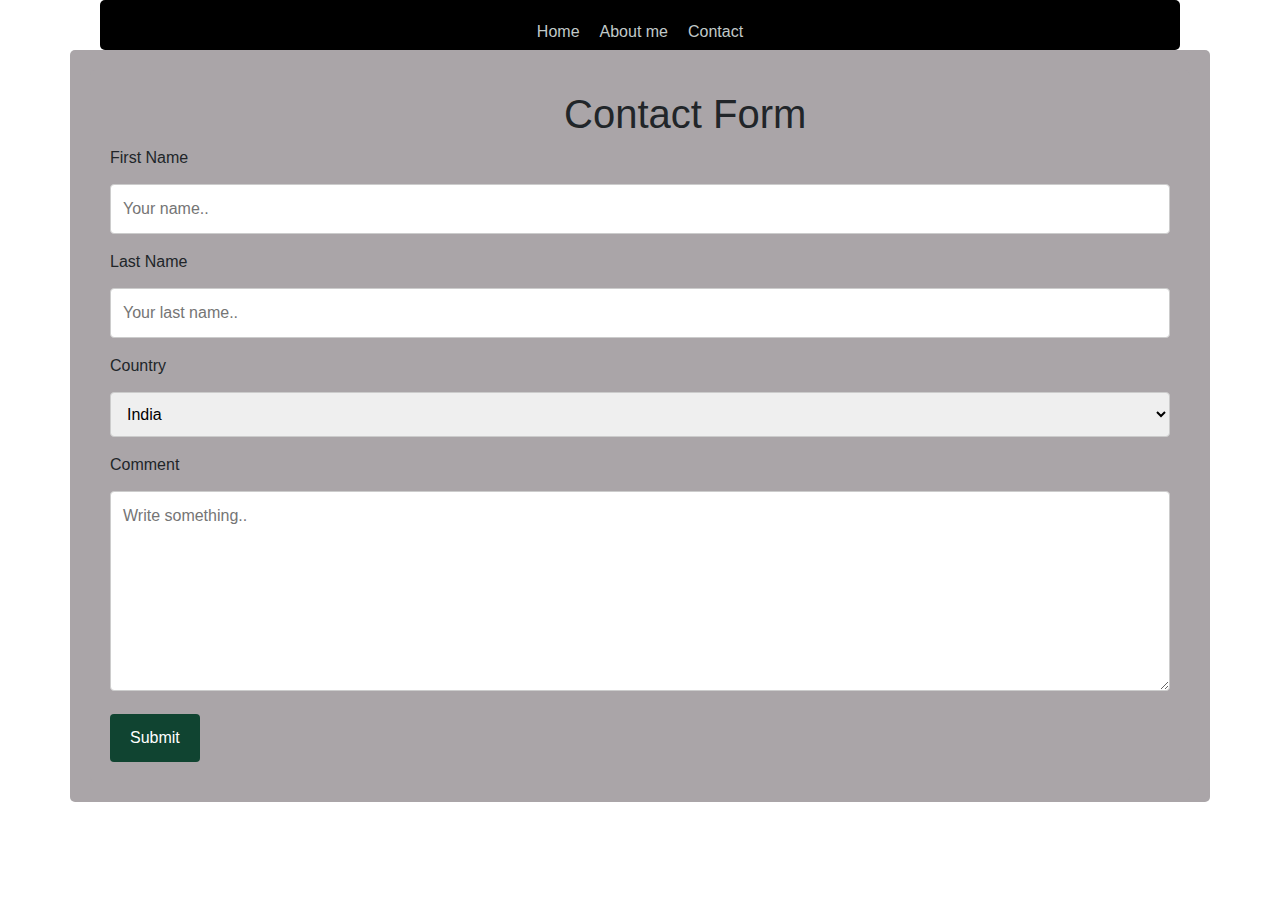
==== contact.html @ e19ff11f "Add files via upload" ====
<!DOCTYPE html>
<html lang="en">

<head>
    <meta charset="UTF-8">
    <meta http-equiv="X-UA-Compatible" content="IE=edge">
    <meta name="viewport" content="width=device-width, initial-scale=1.0">
    <link rel="stylesheet" href="https://cdn.jsdelivr.net/npm/bootstrap@4.4.1/dist/css/bootstrap.min.css"
        integrity="sha384-Vkoo8x4CGsO3+Hhxv8T/Q5PaXtkKtu6ug5TOeNV6gBiFeWPGFN9MuhOf23Q9Ifjh" crossorigin="anonymous">
    <link rel="stylesheet" type='text/css' media='screen' href="css/main.css">
    <title>ContactUs</title>
</head>

<body>
    <!-- 
    <header class="container pt-5 ">
        <section class="container bg-secondary  pb-5   round">
            <div class="headind">
                <h1> <i> Contact Us</i></h1>
            </div>
            
            <div class="">
                <i><b>First Name : </b><input class="inp" type="text" placeholder="First Name"></i>
                <i><b>Middle Name : </b><input class="inp" type="text" placeholder="First Name"></i>
                <i><b>Last Name : </b><input class="inp" type="text" placeholder="First Name"></i>
            </div>
                  
            <div class="comleft">
            <div class="pt-5 pl-5 ">
                <h3>Comment :</h3>
            <textarea class="ml-5" name="text" id="" cols="100" rows="10" placeholder="Comment here"></textarea>
        </div> 
        <div class="sub ">
            <button>Submit</button>
        </div>
    </div>

        </section>
    </header> -->
    <!DOCTYPE html>
    <html>

    <head>
        <meta name="viewport" content="width=device-width, initial-scale=1">
        <style>
            body {
                font-family: Arial, Helvetica, sans-serif;
            }

            * {
                box-sizing: border-box;
            }

            input[type=text],
            select,
            textarea {
                width: 100%;
                padding: 12px;
                border: 1px solid #ccc;
                border-radius: 4px;
                box-sizing: border-box;
                margin-top: 6px;
                margin-bottom: 16px;
                resize: vertical;
            }

            input[type=submit] {
                background-color: #104431;
                color: white;
                padding: 12px 20px;
                border: none;
                border-radius: 4px;
                cursor: pointer;
            }

            input[type=submit]:hover {
                background-color: #94a36a;
            }

            .container {
                border-radius: 5px;
                background-color: #aaa5a8;
                padding: 20px;
            }
        </style>
    </head>

    <body>
        <section class=" tar navigation-bar  bar">

            <a class="nav-linkA" href="index.html">
                Home
            </a>

            <!-- <a class="nav-link" href="#">
                Project
            </a> -->

            <a class="nav-linkA" href="about.html">
                About me
            </a>


            <a class="nav-linkA" href="contact.html">
                Contact
            </a>
        </section>

        <!-- <div class="size pl-5">
<h3 class="pl-5">Contact Form</h3>

</div> -->
        <section class="container">


            <div class="container">
                <div class="pl-1 margin ">
                    <h1 class="#">Contact Form</h1>
                </div>


                <form action="#">
                    <label for="fname">First Name</label>
                    <input type="text" id="fname" name="firstname" placeholder="Your name..">

                    <label for="lname">Last Name</label>
                    <input type="text" id="lname" name="lastname" placeholder="Your last name..">

                    <label for="country">Country</label>
                    <select id="country" name="country">
                        <option value="India">India</option>
                        <option value="australia">Australia</option>
                        <option value="canada">Canada</option>
                        <option value="India">India</option>
                        <option value="usa">USA</option>
                    </select>

                    <label for="subject">Comment</label>
                    <textarea id="subject" name="subject" placeholder="Write something.."
                        style="height:200px"></textarea>

                    <input type="submit" value="Submit">
                </form>
            </div>

    </body>

    </html>

</body>

</html>
---- css/main.css ----
.navigation-bar {
  background-color: #1F2428;
  height: 50px;
  display: flex;
  justify-content: center;
}

.nav-link {

  color: #fff;
}

.nav-linkA {
  color: #c1c9c9;
  padding: 10px;
}

.hero {
  background-color: #1F2428;
  height: 70vh;
  color: #fff;
}

#profile_pic {
  height: 200px;
  width: 200px;
  border-radius: 25px;

}

.hero--content {
  width: 800px;
  margin: 0 auto;
  padding-top: 3em;

}

.hero--content--intro {
  justify-content: center;
  display: flex;
  color: #fff;
  align-items: center;
  gap: 1em;
  margin-bottom: 3em;
}

.intro-name {
  font-size: 50px;
  letter-spacing: .1em;


}

.hero--content--subsection {
  text-align: center;

}

/* .hero--content--subheadline {} */

.description {
  font-size: 60px;
  text-align: center;
}

.slogan {
  margin: 1%;
  /* text-align: center; */
}

.project--wrapper {
  display: grid;
  grid-template-columns: 1fr 1fr 1fr;
  gap: 2em;
  margin-top: 2em;
  margin-bottom: 1em;
}

.project--column {
  width: 250px;
}

.project--thumbnail {
  width: 100%;

}

.project--body {}

#profile_pic {
  height: 200px;
  width: 200px;
  object-fit: cover;
  border-radius: 50%;
}

.skills--container {
  width: 600px;
  margin: 0 auto;
  padding: 2em;


}

.skills--wrapper {
  margin-top: 2em;
  margin-bottom: 2em;

}

/* .section--1 {} */

.Aboutme {
  padding-left: 10px;
  margin-bottom: 5em;

}

.skill--tag {
  background-color: rgb(125, 141, 224);
  width: fit-content;
  padding: 5px 10px;
  border-radius: 20px;
  margin-top: 1em;

}

.other--skills--wrapper {
  display: flex;
  gap: 1em;
  margin-bottom: 2em;

}

.bck {
  background-color: #babcbe;
  padding-top: 1em;
  padding-left: 10em;
  margin-bottom: 10px;
  padding-bottom: 0.5em;
  height: 80%;
}

.tar {
  margin-left: 100px;
  margin-right: 100px;
  padding: 10px;
  border-radius: 5px;
  background-color: #000000;
}

.python {

  height: 200px;
  width: 200px;
  object-fit: cover;
  border-radius: 20%;
}

.java {
  height: 200px;
  width: 200px;
  object-fit: cover;
  border-radius: 5%;
}

.Django {
  height: 200px;
  width: 200px;
  object-fit: cover;
  border-radius: 5%;

}

.footer {
  width: 100%;
  background-color: #8b6a6a;

}

.main {
  background-color: #8b6a6a;
}

.headind {
  padding-left: 445px;
}

.bodycol {
  background-color: #8b6a6a;
  height: 100%;
}

.inputname {
  margin-top: 5em;
  margin-left: 25em;
  border-color: black;
  border-radius: 5px;
}

.sub {
  margin-left: 36%;

}

.round {
  border-radius: 50px;
}

.size {
  padding-left: 10px;
  margin-left: 10px;

}

.margin {
  margin-left: 450px;
  padding-left: 20px;
}

.mar {
  margin-left: 450px;
  padding-left: 20px;
  padding-top: 100px;


}

.h5 {
  margin-left: 360px;
  padding-left: 20px;
  padding-bottom: 50px;
}

.myimg {
  height: 200px;
  width: 200px;
  object-fit: cover;
  border-radius: 50%;
  margin-left: 400px;
  padding-left: 20px;
  padding-bottom: 25px;
}

.myimg {
  animation-duration: 3s;
  animation-name: slide;
  animation-iteration-count: initial;
}

@keyframes slide {
  from {
    margin-left: 100%;
    width: 300%;
  }

  to {
    margin-left: 0%;
    width: 100%;
  }
}




.am {
  background-color: #2b699c;
  margin-left: 200px;
  margin-right: 200px;
  padding-bottom: 20px;
  border-radius: 10px;

}

.me {
  color: #fff;
  padding-top: 10px;
  padding-left: 250px;
  padding-bottom: 15px;
}

.mem {
  color: #fff;
  padding-left: 50px;

}

.deta {
  padding-top: 20px;
  padding-left: 450px;
  padding-bottom: 15px;


}

.name {
  padding-top: 10px;
  padding-left: 460px;
}

.fullname {
  padding-left: 405px;

}

.age {
  padding-left: 480px;

}

.aage {
  padding-left: 485px;
}

.location {
  padding-left: 425px;

}

.add {
  padding-left: 350px;

}

.nav-links {
  color: #1F2428;
  margin: 1em;

}

.imd {
  margin: 10px;
}

h1 {
  animation-duration: 3s;
  animation-name: slidein;
  animation-iteration-count: initial;
}

@keyframes slidein {
  from {
    margin-left: 100%;
    width: 300%;
  }

  to {
    margin-left: 0%;
    width: 100%;
  }
}

.school {
  padding-top: 50px;
  padding-left: 20%;
}

.ipic {
  border-radius: 10%;
}

.ipic {
  /* background-color: rebeccapurple; */
  border-radius: 10px;
  width: 500px;
  height: 400px;
}

.ipic:hover {
  animation-name: rotate;
  animation-duration: 5s;
}

.comm {

  background-color: #98ccf7;
  margin-left: 300px;
  margin-bottom: 30%;
  margin-right: 300px;
  border-radius: 35px;

}
.mag{
  margin-left: 38%;
  margin-top: 20px;
  margin-bottom: 40px;
  height: 10%;
}

.input {
  border-radius: 1px;
}

.ttt {
  padding-top: 10%;
  padding-left: 10%;
  padding-bottom: 10%;
}

@keyframes rotate {
  0% {
    transform: rotate(0);
  }

  100% {
    transform: rotate(360deg);
  }
}



/* .comleft{
  margin-left: 50px;

} */
@media(max-width:600px) {
  .hero--content--intro {
    flex-direction: column;
  }

  .project--wrapper {
    grid-template-columns: 1fr;
  }
}

@media(max-width:800px) {
  .skills--container {
    background-color: #8b6a6a;
  }
}

@media(max-width:600px) {
  .hero--content {

    width: 100%;
  }
}
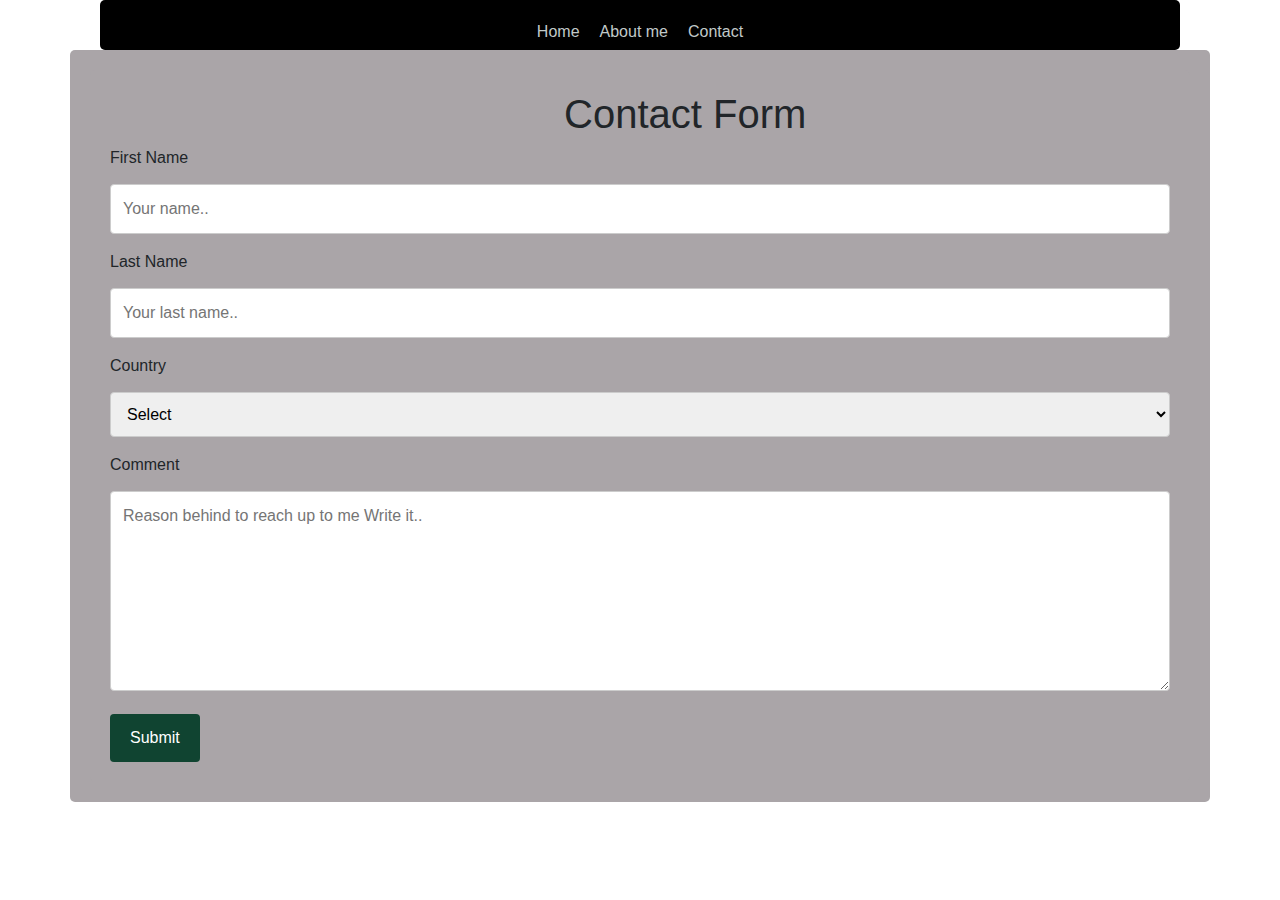
==== commit 05401dc6: "Update contact.html" ====
--- a/contact.html
+++ b/contact.html
@@ -128,6 +128,7 @@
 
                     <label for="country">Country</label>
                     <select id="country" name="country">
+                        <option value="select" disable>Select</option>
                         <option value="India">India</option>
                         <option value="australia">Australia</option>
                         <option value="canada">Canada</option>
@@ -136,7 +137,7 @@
                     </select>
 
                     <label for="subject">Comment</label>
-                    <textarea id="subject" name="subject" placeholder="Write something.."
+                    <textarea id="subject" name="subject" placeholder="Reason behind to reach up to me Write it.."
                         style="height:200px"></textarea>
 
                     <input type="submit" value="Submit">
@@ -149,4 +150,4 @@
 
 </body>
 
-</html>+</html>
--- a/css/main.css
+++ b/css/main.css
@@ -242,7 +242,7 @@
   padding-bottom: 25px;
 }
 
-.myimg {
+/* .myimg {
   animation-duration: 3s;
   animation-name: slide;
   animation-iteration-count: initial;
@@ -259,7 +259,7 @@
     width: 100%;
   }
 }
-
+ */
 
 
 
@@ -332,7 +332,7 @@
   margin: 10px;
 }
 
-h1 {
+/* h1 {
   animation-duration: 3s;
   animation-name: slidein;
   animation-iteration-count: initial;
@@ -348,7 +348,7 @@
     margin-left: 0%;
     width: 100%;
   }
-}
+} */
 
 .school {
   padding-top: 50px;
@@ -359,8 +359,8 @@
   border-radius: 10%;
 }
 
-.ipic {
-  /* background-color: rebeccapurple; */
+/*  .ipic {
+   background-color: rebeccapurple; 
   border-radius: 10px;
   width: 500px;
   height: 400px;
@@ -370,7 +370,7 @@
   animation-name: rotate;
   animation-duration: 5s;
 }
-
+  */
 .comm {
 
   background-color: #98ccf7;
@@ -397,7 +397,7 @@
   padding-bottom: 10%;
 }
 
-@keyframes rotate {
+/* @keyframes rotate {
   0% {
     transform: rotate(0);
   }
@@ -406,7 +406,7 @@
     transform: rotate(360deg);
   }
 }
-
+ */
 
 
 /* .comleft{
@@ -434,4 +434,4 @@
 
     width: 100%;
   }
-}+}
